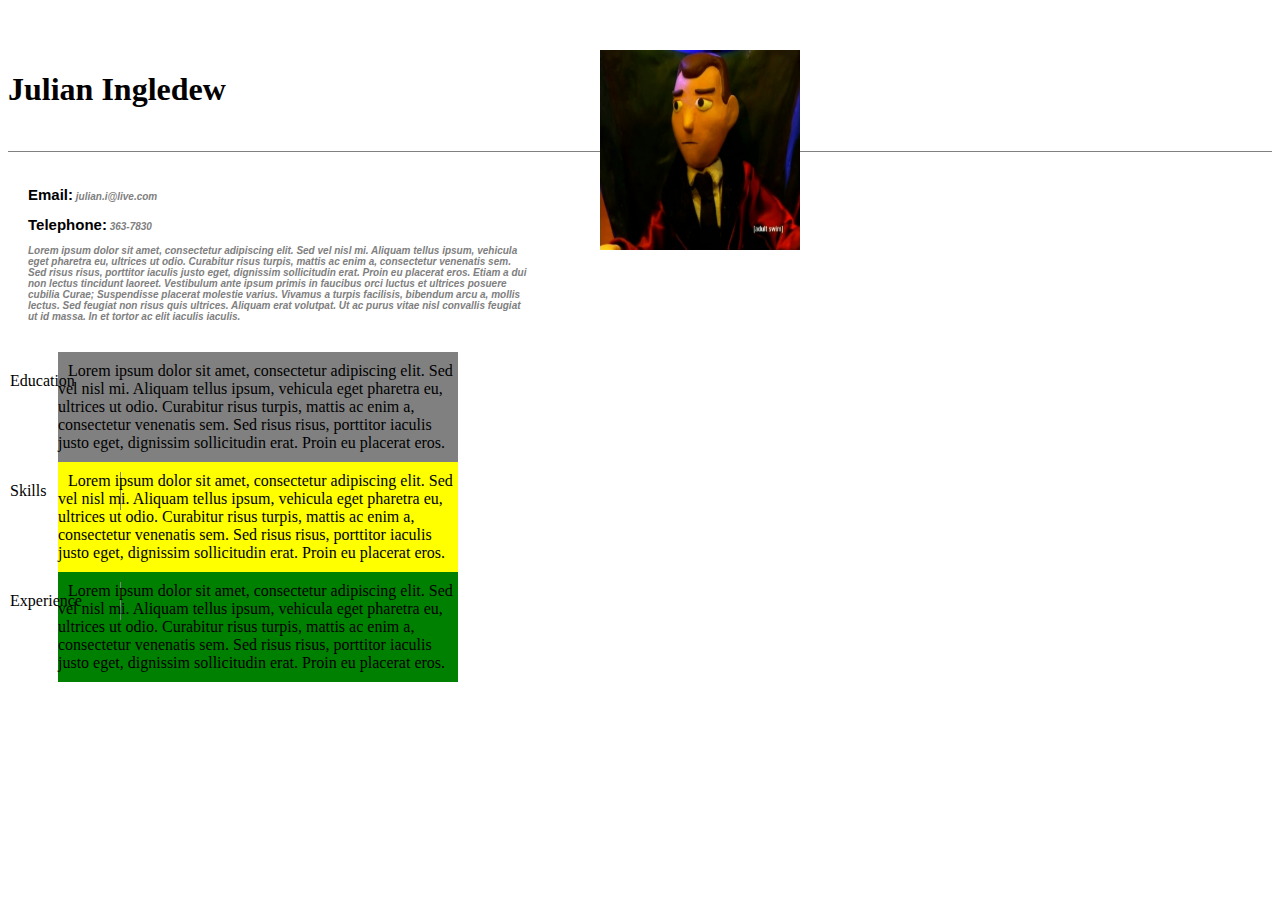
==== RESUME.html @ d7591c27 "Initial" ====
<!DOCTYPE html>

<html>
	<link type= "text/css" rel="stylesheet" href = "stylesheet.css"/>
	<head>
		
	</head>
	

	<body>
		<h1>
			Julian Ingledew
		</h1>
		
		<div class="genInfo">	
		<h2>
		Email:<span> julian.i@live.com</span>
		</h2>
		<h2>
		Telephone:<span> 363-7830</span>
		</h2>
		<img src="clay.png">
			
			<p1>
				Lorem ipsum dolor sit amet, consectetur adipiscing elit. Sed vel nisl mi. Aliquam tellus ipsum, vehicula eget pharetra eu, ultrices ut odio. Curabitur risus turpis, mattis ac enim a, consectetur venenatis sem. Sed risus risus, porttitor iaculis justo eget, dignissim sollicitudin erat. Proin eu placerat eros. Etiam a dui non lectus tincidunt laoreet. Vestibulum ante ipsum primis in faucibus orci luctus et ultrices posuere cubilia Curae; Suspendisse placerat molestie varius. Vivamus a turpis facilisis, bibendum arcu a, mollis lectus. Sed feugiat non risus quis ultrices. Aliquam erat volutpat. Ut ac purus vitae nisl convallis feugiat ut id massa. In et tortor ac elit iaculis iaculis.
			</p1>
		</div>

		<div class = "lower">
			<container style="background:gray">
				<hd>
					Education
				</hd>
				<info>
					Lorem ipsum dolor sit amet, consectetur adipiscing elit. Sed vel nisl mi. Aliquam tellus ipsum, vehicula eget pharetra eu, ultrices ut odio. Curabitur risus turpis, mattis ac enim a, consectetur venenatis sem. Sed risus risus, porttitor iaculis justo eget, dignissim sollicitudin erat. Proin eu placerat eros.
				</info>
			</container>

			<container style="background:yellow">
				<hd>
					Skills
				</hd>
				<info>
					Lorem ipsum dolor sit amet, consectetur adipiscing elit. Sed vel nisl mi. Aliquam tellus ipsum, vehicula eget pharetra eu, ultrices ut odio. Curabitur risus turpis, mattis ac enim a, consectetur venenatis sem. Sed risus risus, porttitor iaculis justo eget, dignissim sollicitudin erat. Proin eu placerat eros.
				</info>
			</container>

			<container style = "background:green">
				<hd>
					Experience
				</hd>
				<info>
					Lorem ipsum dolor sit amet, consectetur adipiscing elit. Sed vel nisl mi. Aliquam tellus ipsum, vehicula eget pharetra eu, ultrices ut odio. Curabitur risus turpis, mattis ac enim a, consectetur venenatis sem. Sed risus risus, porttitor iaculis justo eget, dignissim sollicitudin erat. Proin eu placerat eros.
				</info>
			</container>

		</div>
	</body>
</html>
---- stylesheet.css ----
h1{
	padding-top:50px;
	border-bottom: 1px solid gray;
	height:80px;
	position:relative;
}

h2{
	font:bold 15px arial;
}

span{
	font:oblique bold 10px arial;
	color:gray;
}
p1{
	font:oblique bold 10px arial;
	color: gray;
	left:0px;
	max-width:500px;
	display:block;
}
img{
	height:200px;
	width:200px;
	position:absolute;
	left:600px;
	top:50px;
	float:right;
	
}

.genInfo{
	float:left;
	padding-left:20px;
	padding-bottom:30px;
}

.lower{
	display:block;
	margin:50px 50px 50px 50px;
	position:static;
	clear:both;
}

container{
	display:block;
	left:150px;
	max-width:400px;
	height:auto;
	padding-top:10px;
	padding-bottom:10px;
}

hd{
	position:absolute;
	left:0px;
	padding:10px 10px 10px 10px;
	border-right: 1px solid gray;
	width:100px;
	height:auto;

}

info{
	position: relative;
	padding:10px 10px 10px 10px;
	width:500px;
}
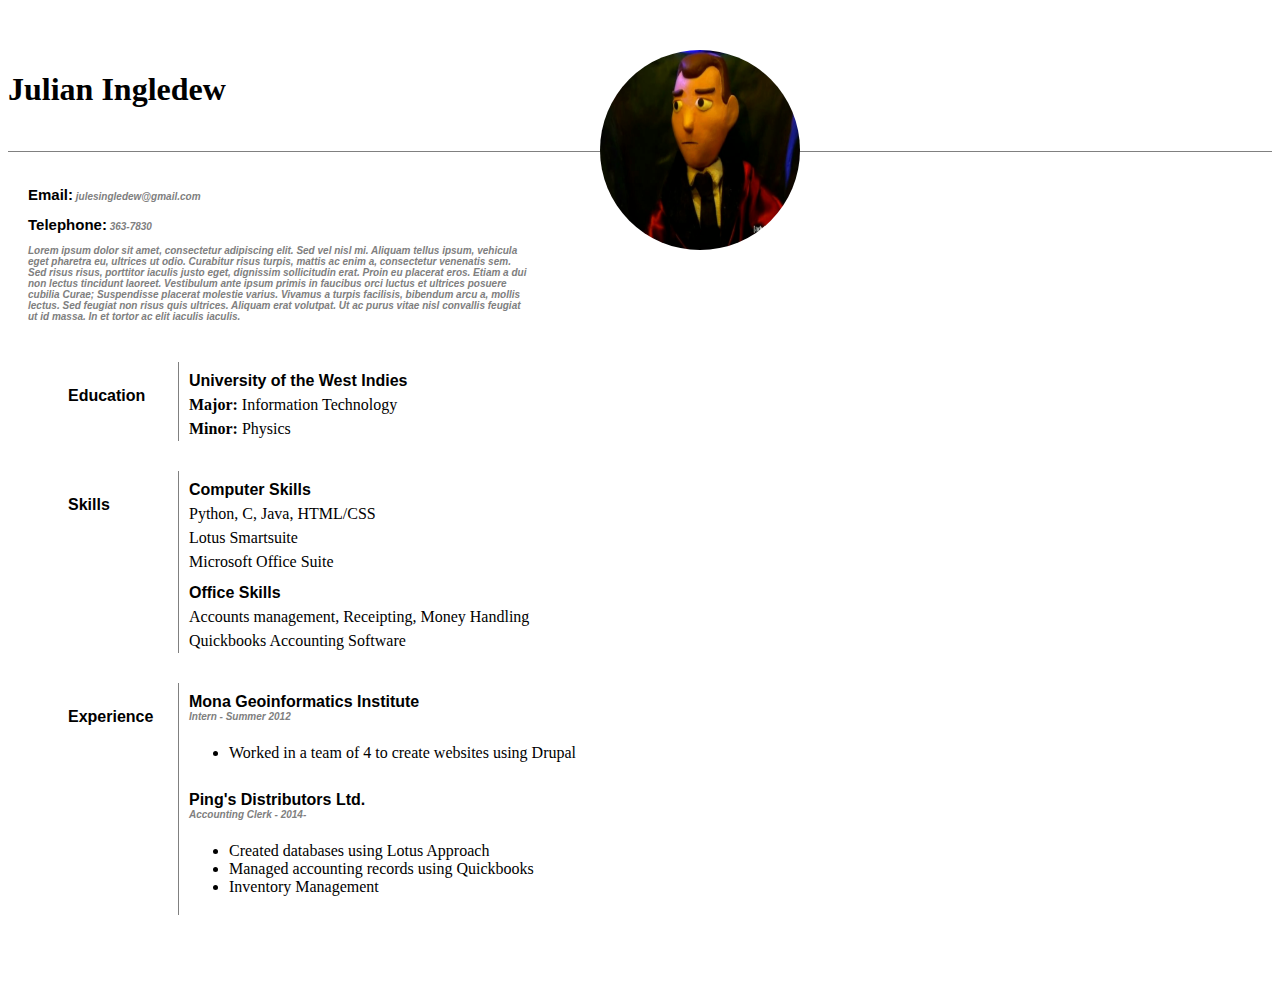
==== commit 404b788f: "Almost Finished" ====
--- a/RESUME.html
+++ b/RESUME.html
@@ -1,9 +1,9 @@
 <!DOCTYPE html>
 
 <html>
-	<link type= "text/css" rel="stylesheet" href = "stylesheet.css"/>
+	
 	<head>
-		
+		<link type= "text/css" rel="stylesheet" href = "stylesheet.css"/>
 	</head>
 	
 
@@ -14,7 +14,7 @@
 		
 		<div class="genInfo">	
 		<h2>
-		Email:<span> julian.i@live.com</span>
+		Email:<span> julesingledew@gmail.com</span>
 		</h2>
 		<h2>
 		Telephone:<span> 363-7830</span>
@@ -27,30 +27,61 @@
 		</div>
 
 		<div class = "lower">
-			<container style="background:gray">
-				<hd>
+			<container>
+				<hd class="clearfix">
 					Education
 				</hd>
-				<info>
-					Lorem ipsum dolor sit amet, consectetur adipiscing elit. Sed vel nisl mi. Aliquam tellus ipsum, vehicula eget pharetra eu, ultrices ut odio. Curabitur risus turpis, mattis ac enim a, consectetur venenatis sem. Sed risus risus, porttitor iaculis justo eget, dignissim sollicitudin erat. Proin eu placerat eros.
+				<info class="header">
+					University of the West Indies
 				</info>
+				
+				<info><b>Major:</b> Information Technology</info>
+				<info><b>Minor:</b> Physics</info>
+
 			</container>
 
-			<container style="background:yellow">
-				<hd>
+			<container>
+				<hd class = "clearfix">
 					Skills
 				</hd>
-				<info>
-					Lorem ipsum dolor sit amet, consectetur adipiscing elit. Sed vel nisl mi. Aliquam tellus ipsum, vehicula eget pharetra eu, ultrices ut odio. Curabitur risus turpis, mattis ac enim a, consectetur venenatis sem. Sed risus risus, porttitor iaculis justo eget, dignissim sollicitudin erat. Proin eu placerat eros.
+				<info class="header">
+					Computer Skills
 				</info>
+
+				<info>Python, C, Java, HTML/CSS</info>
+				<info>Lotus Smartsuite</info>
+				<info>Microsoft Office Suite</info>
+
+				<info class="header">
+					Office Skills
+				</info>
+
+				<info>Accounts management, Receipting, Money Handling</info>
+					
+				<info>Quickbooks Accounting Software</info>
+				
 			</container>
 
-			<container style = "background:green">
+			<container>
 				<hd>
 					Experience
 				</hd>
+				<info class = "header">
+					Mona Geoinformatics Institute<span><p1>Intern - Summer 2012</p1></span>
+				</info>
 				<info>
-					Lorem ipsum dolor sit amet, consectetur adipiscing elit. Sed vel nisl mi. Aliquam tellus ipsum, vehicula eget pharetra eu, ultrices ut odio. Curabitur risus turpis, mattis ac enim a, consectetur venenatis sem. Sed risus risus, porttitor iaculis justo eget, dignissim sollicitudin erat. Proin eu placerat eros.
+				<ul><li>Worked in a team of 4 to create websites using Drupal</li></ul>
+				</info>
+
+				<info class = "header">
+					Ping's Distributors Ltd.<span><p1>Accounting Clerk - 2014-</p1></span>
+				</info>
+				<info>
+				<ul>
+					<li>Created databases using Lotus Approach</li>
+					<li>Managed accounting records using Quickbooks</li>
+					<li>Inventory Management</li>
+				</ul>
 				</info>
 			</container>
 
--- a/stylesheet.css
+++ b/stylesheet.css
@@ -27,7 +27,12 @@
 	left:600px;
 	top:50px;
 	float:right;
-	
+	border-radius:100%;	
+}
+
+.header{
+	font:bold 16px arial;
+	padding-top:10px;
 }
 
 .genInfo{
@@ -49,21 +54,28 @@
 	max-width:400px;
 	height:auto;
 	padding-top:10px;
-	padding-bottom:10px;
+	padding-bottom:20px;
 }
 
 hd{
-	position:absolute;
+	font:bold 16px Arial;
+	position:relative;
+	float:left;
 	left:0px;
-	padding:10px 10px 10px 10px;
+	padding:25px 10px 25px 10px;
 	border-right: 1px solid gray;
 	width:100px;
-	height:auto;
-
 }
 
 info{
+	margin-left:120px;
+	border-left:1px solid gray;
 	position: relative;
-	padding:10px 10px 10px 10px;
+	padding:3px 10px 3px 10px;
 	width:500px;
-}+	display:block;
+}
+
+.clearfix{
+	overflow:auto;
+}
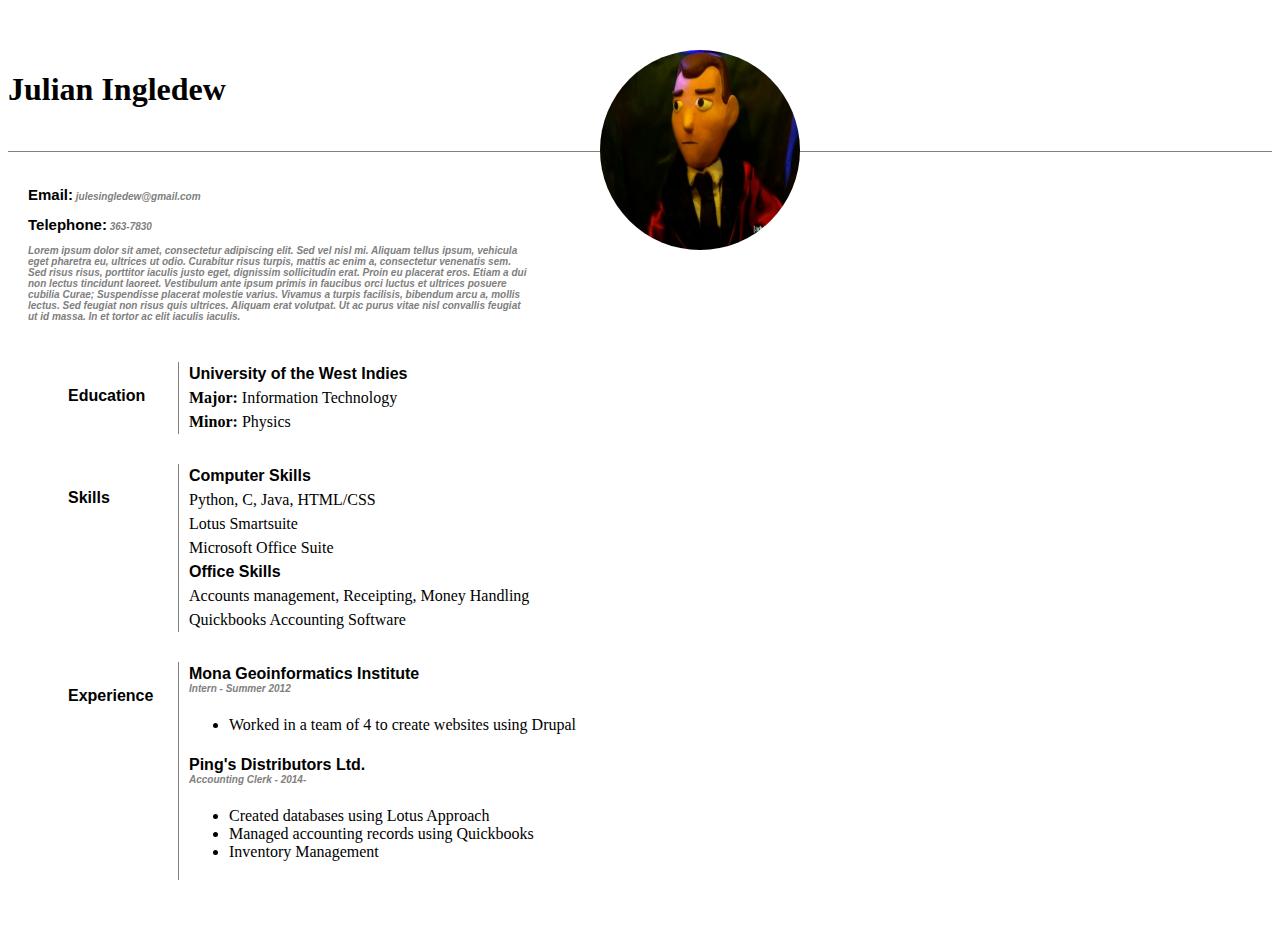
==== commit 41d8423d: "Almost there." ====
--- a/RESUME.html
+++ b/RESUME.html
@@ -27,63 +27,63 @@
 		</div>
 
 		<div class = "lower">
-			<container>
-				<hd class="clearfix">
+			<section class ="container">
+				<section class="hd">
 					Education
-				</hd>
-				<info class="header">
+				</section>
+				<section class="info header">
 					University of the West Indies
-				</info>
+				</section>
 				
-				<info><b>Major:</b> Information Technology</info>
-				<info><b>Minor:</b> Physics</info>
+				<section class = "info"><b>Major:</b> Information Technology</section>
+				<section class ="info"><b>Minor:</b> Physics</section>
 
-			</container>
+			</section>
 
-			<container>
-				<hd class = "clearfix">
+			<section class ="container">
+				<section class="hd">
 					Skills
-				</hd>
-				<info class="header">
+				</section>
+				<section class="info header">
 					Computer Skills
-				</info>
+				</section>
 
-				<info>Python, C, Java, HTML/CSS</info>
-				<info>Lotus Smartsuite</info>
-				<info>Microsoft Office Suite</info>
+				<section class = "info">Python, C, Java, HTML/CSS</section>
+				<section class = "info">Lotus Smartsuite</section>
+				<section class = "info">Microsoft Office Suite</section>
 
-				<info class="header">
+				<section class="info header">
 					Office Skills
-				</info>
+				</section>
 
-				<info>Accounts management, Receipting, Money Handling</info>
+				<section class = "info">Accounts management, Receipting, Money Handling</section>
 					
-				<info>Quickbooks Accounting Software</info>
+				<section class = "info">Quickbooks Accounting Software</section>
 				
-			</container>
+			</section>
 
-			<container>
-				<hd>
+			<section class="container">
+				<section class="hd">
 					Experience
-				</hd>
-				<info class = "header">
+				</section>
+				<section class = "info header">
 					Mona Geoinformatics Institute<span><p1>Intern - Summer 2012</p1></span>
-				</info>
-				<info>
+				</section>
+				<section class = "info">
 				<ul><li>Worked in a team of 4 to create websites using Drupal</li></ul>
-				</info>
+				</section>
 
-				<info class = "header">
+				<section class = " info header">
 					Ping's Distributors Ltd.<span><p1>Accounting Clerk - 2014-</p1></span>
-				</info>
-				<info>
+				</section>
+				<section class = "info">
 				<ul>
 					<li>Created databases using Lotus Approach</li>
 					<li>Managed accounting records using Quickbooks</li>
 					<li>Inventory Management</li>
 				</ul>
-				</info>
-			</container>
+				</section>
+			</section>
 
 		</div>
 	</body>
--- a/stylesheet.css
+++ b/stylesheet.css
@@ -48,7 +48,7 @@
 	clear:both;
 }
 
-container{
+.container{
 	display:block;
 	left:150px;
 	max-width:400px;
@@ -57,7 +57,7 @@
 	padding-bottom:20px;
 }
 
-hd{
+.hd{
 	font:bold 16px Arial;
 	position:relative;
 	float:left;
@@ -67,7 +67,7 @@
 	width:100px;
 }
 
-info{
+.info{
 	margin-left:120px;
 	border-left:1px solid gray;
 	position: relative;
